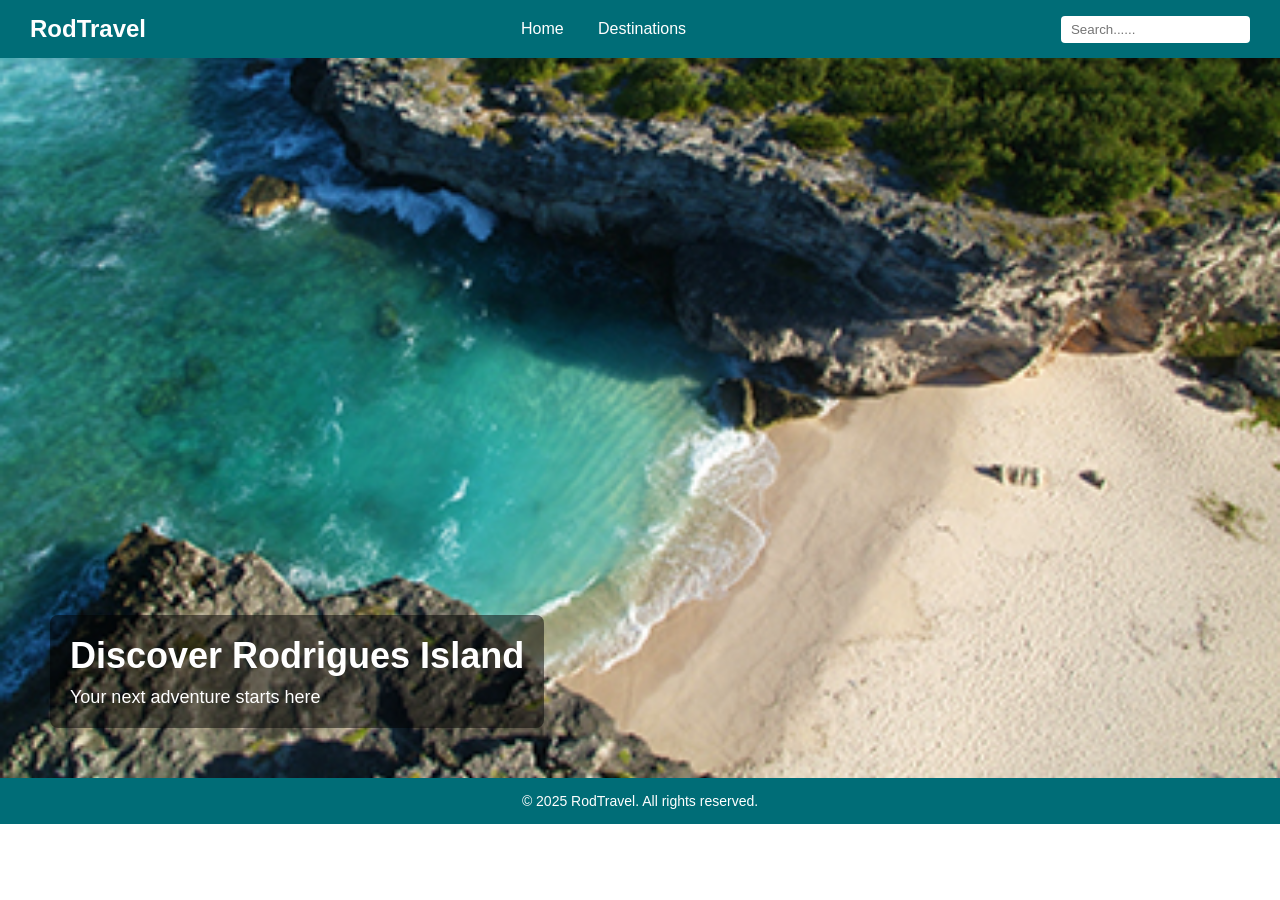
==== index.html @ f431c817 "Add files via upload" ====
<!DOCTYPE html>
<html lang="en">
    <head>
    <meta charset="UTF-8">
    <title>RodTravel</title>
    <link rel="stylesheet" href="style.css">
    </head>
    <body>
        <header class="header">
            <div class="logo">RodTravel</div>
            <nav class="nav">
            <a href="#">Home</a>
            <a href="#">Destinations</a>
        </nav>
        <div class="search">
            <input type="text" placeholder="Search......">
        </div>
        </header>
        <section class="banner">
        <div class="banner-text">
            <h1>Discover Rodrigues Island</h1>
            <p>Your next adventure starts here</p>
        </div>
    </section>
        <footer class="footer">
        <p>© 2025 RodTravel. All rights reserved.</p>
    </footer>
    </body>
</html>
---- style.css ----
*{
    margin: 0;
    padding: 0;
    box-sizing: border-box;
    font-family: Arial, sans-serif;
}


.header {
    display: flex;
    align-items: center;
    justify-content: space-between;
    background-color: #006d77;
    padding: 15px 30px;
    color: white;
}


.logo {
    font-size: 24px;
    font-weight: bold;
}


.nav a {
    color: white;
    text-decoration: none;
    margin: 0 15px;
    font-size: 16px;
}

.nav a:hover {
    text-decoration: underline;
}


.search input {
    padding: 6px 10px;
    border: none;
    border-radius: 4px;
}


.banner {
    height: 80vh;
    background-image: url("rodrigues_island.jpg");
    background-size: cover;
    background-position: center;
    position: relative;
}


.banner-text {
    position: absolute;
    bottom: 50px;
    left: 50px;
    color: white;
    background: rgba(0, 0, 0, 0.5);
    padding: 20px;
    border-radius: 8px;
}

.banner-text h1 {
    font-size: 36px;
}

.banner-text p {
    font-size: 18px;
    margin-top: 10px;
}


.footer {
    background-color: #006d77;
    color: white;
    text-align: center;
    padding: 15px;
    font-size: 14px;
}
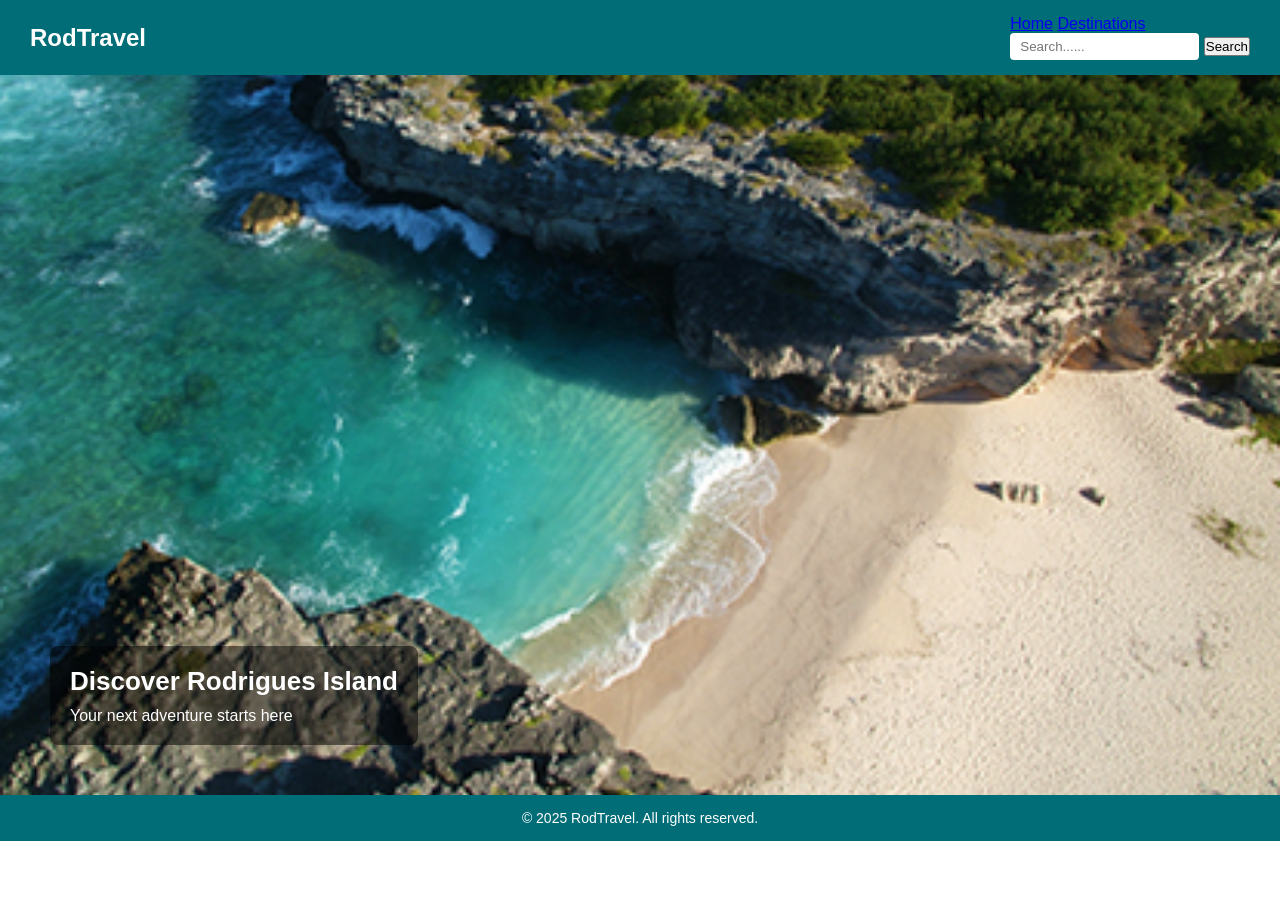
==== commit f251d563: "Add files via upload" ====
--- a/index.html
+++ b/index.html
@@ -8,14 +8,18 @@
     <body>
         <header class="header">
             <div class="logo">RodTravel</div>
-            <nav class="nav">
-            <a href="#">Home</a>
-            <a href="#">Destinations</a>
-        </nav>
+            <nav class="navigation">
+            <a href="*">Home</a>
+            <a href="*">Destinations</a>
+        
         <div class="search">
+            <form class="d-flex">
             <input type="text" placeholder="Search......">
+            <button class="btn btn-outline-success" type="submit">Search</button>
+            </form>
         </div>
         </header>
+    </nav>
         <section class="banner">
         <div class="banner-text">
             <h1>Discover Rodrigues Island</h1>
--- a/style.css
+++ b/style.css
@@ -42,6 +42,7 @@
 
 
 .banner {
+    width: 100%;
     height: 80vh;
     background-image: url("rodrigues_island.jpg");
     background-size: cover;
@@ -61,11 +62,11 @@
 }
 
 .banner-text h1 {
-    font-size: 36px;
+    font-size: 26px;
 }
 
 .banner-text p {
-    font-size: 18px;
+    font-size: 16px;
     margin-top: 10px;
 }
 
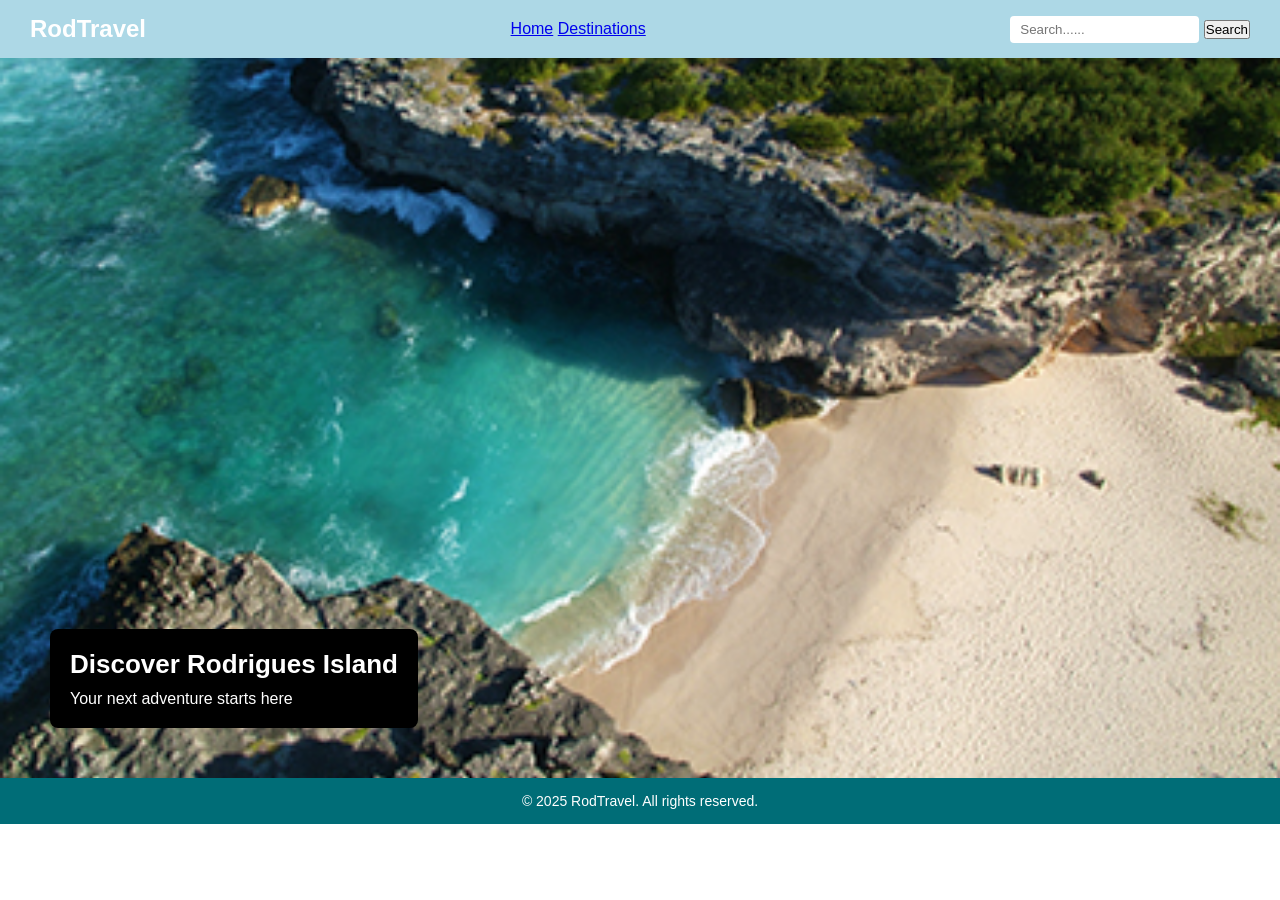
==== commit 72af1cb5: "Add files via upload" ====
--- a/index.html
+++ b/index.html
@@ -11,7 +11,7 @@
             <nav class="navigation">
             <a href="*">Home</a>
             <a href="*">Destinations</a>
-        
+            </nav>
         <div class="search">
             <form class="d-flex">
             <input type="text" placeholder="Search......">
@@ -19,7 +19,7 @@
             </form>
         </div>
         </header>
-    </nav>
+    
         <section class="banner">
         <div class="banner-text">
             <h1>Discover Rodrigues Island</h1>
--- a/style.css
+++ b/style.css
@@ -10,7 +10,7 @@
     display: flex;
     align-items: center;
     justify-content: space-between;
-    background-color: #006d77;
+    background-color: lightblue;
     padding: 15px 30px;
     color: white;
 }
@@ -56,7 +56,7 @@
     bottom: 50px;
     left: 50px;
     color: white;
-    background: rgba(0, 0, 0, 0.5);
+    background: black;
     padding: 20px;
     border-radius: 8px;
 }
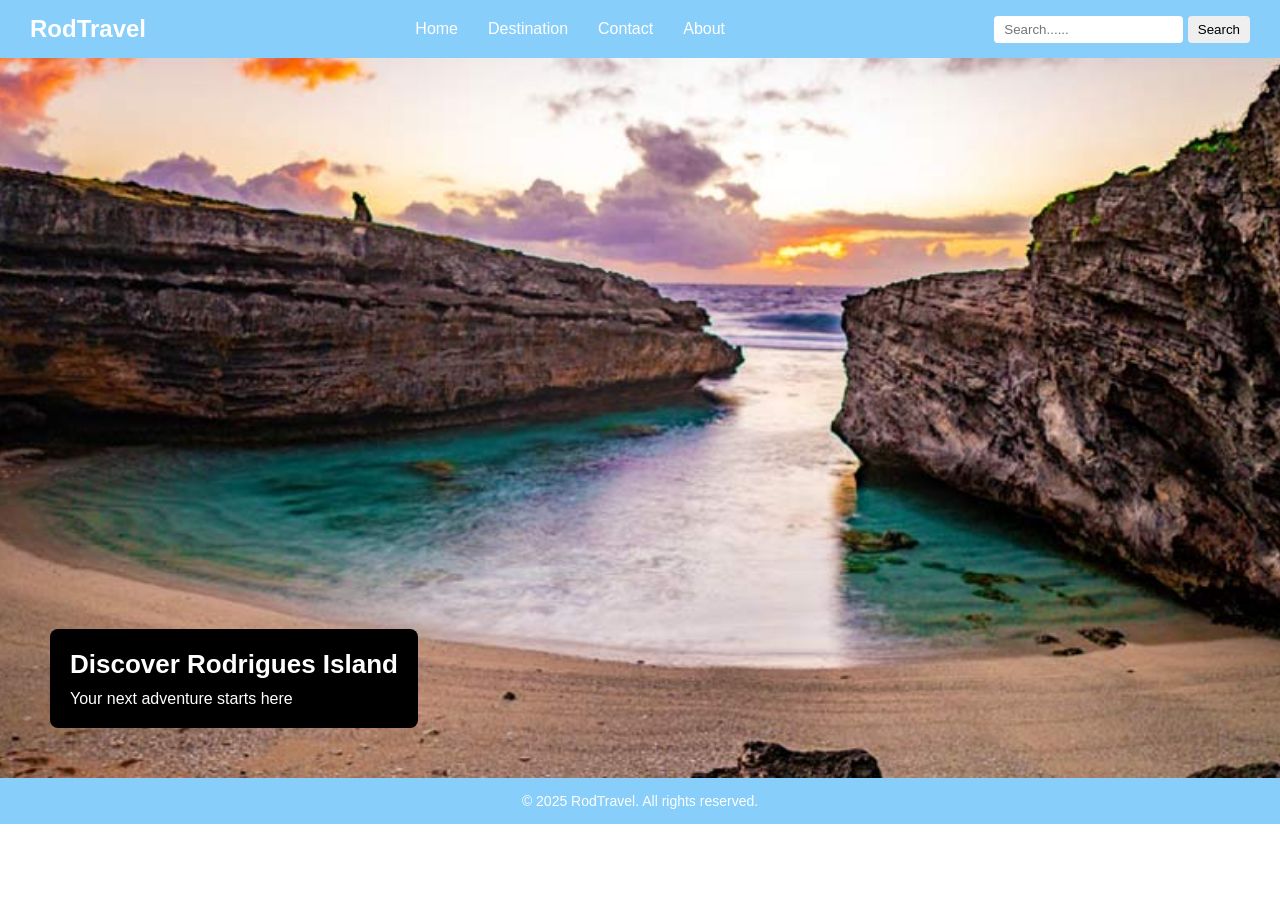
==== commit 3ca2d833: "Add files via upload" ====
--- a/index.html
+++ b/index.html
@@ -3,15 +3,26 @@
     <head>
     <meta charset="UTF-8">
     <title>RodTravel</title>
+    <meta name="viewport" content="width=device-width, initial-scale=1.0">
     <link rel="stylesheet" href="style.css">
     </head>
     <body>
         <header class="header">
             <div class="logo">RodTravel</div>
-            <nav class="navigation">
-            <a href="*">Home</a>
-            <a href="*">Destinations</a>
-            </nav>
+          <ul class="nav">
+  <li class="nav-item">
+    <a class="nav-link" href="index.html">Home</a>
+  </li>
+  <li class="nav-item">
+    <a class="nav-link" href="destination.html">Destination</a>
+  </li>
+  <li class="nav-item">
+    <a class="nav-link" href="contact.html">Contact</a>
+  </li>
+  <li class="nav-item">
+    <a class="nav-link" href="about.html">About</a>
+  </li>
+</ul>
         <div class="search">
             <form class="d-flex">
             <input type="text" placeholder="Search......">
--- a/style.css
+++ b/style.css
@@ -6,21 +6,26 @@
 }
 
 
+
 .header {
     display: flex;
     align-items: center;
     justify-content: space-between;
-    background-color: lightblue;
+    background-color: lightskyblue;
     padding: 15px 30px;
     color: white;
-}
-
+    flex-wrap: wrap; 
+}
 
 .logo {
     font-size: 24px;
     font-weight: bold;
 }
 
+.nav {
+    display: flex;
+    list-style: none;
+}
 
 .nav a {
     color: white;
@@ -32,7 +37,6 @@
 .nav a:hover {
     text-decoration: underline;
 }
-
 
 .search input {
     padding: 6px 10px;
@@ -40,23 +44,30 @@
     border-radius: 4px;
 }
 
+.search button {
+    padding: 6px 10px;
+    border: none;
+    border-radius: 4px;
+    cursor: pointer;
+}
+
+
 
 .banner {
     width: 100%;
     height: 80vh;
-    background-image: url("rodrigues_island.jpg");
+    background-image: url("Rodrigues-Island.jpg");
     background-size: cover;
     background-position: center;
     position: relative;
 }
-
 
 .banner-text {
     position: absolute;
     bottom: 50px;
     left: 50px;
     color: white;
-    background: black;
+    background-color: black;
     padding: 20px;
     border-radius: 8px;
 }
@@ -71,10 +82,130 @@
 }
 
 
+
+.destinations {
+    padding: 40px 30px;
+    background-color: whitesmoke;
+}
+
+.destinations h2 {
+    text-align: center;
+    margin-bottom: 30px;
+    color: black;
+}
+
+.destination-cards {
+    display: grid;
+    grid-template-columns: repeat(auto-fit, minmax(250px, 1fr));
+    gap: 25px;
+}
+
+
+.card-link {
+    text-decoration: none;
+    color: inherit;
+    display: block;
+}
+
+
+.card {
+    background-color: white;
+    border-radius: 10px;
+    overflow: hidden;
+    box-shadow: 0 4px 10px gray;
+    transition: transform 0.3s ease, box-shadow 0.3s ease;
+}
+
+
+.card:hover {
+    transform: translateY(-8px);
+    box-shadow: 0 10px 25px darkgray;
+}
+
+
+.card-image img {
+    width: 100%;
+    height: 180px;
+    object-fit: cover;
+    transition: transform 0.4s ease;
+}
+
+
+.card:hover .card-image img {
+    transform: scale(1.1);
+}
+
+
+.card-header {
+    background-color: lightskyblue;
+    color: white;
+    padding: 15px;
+}
+
+.card-header h3 {
+    font-size: 18px;
+}
+
+
+.card-body {
+    padding: 15px;
+    font-size: 14px;
+    color: dimgray;
+}
+
+
+
 .footer {
-    background-color: #006d77;
+    background-color: lightskyblue;
     color: white;
     text-align: center;
     padding: 15px;
     font-size: 14px;
-}+}
+
+
+
+@media (max-width: 768px) {
+
+    .header {
+        flex-direction: column;
+        align-items: flex-start;
+        gap: 15px;
+    }
+
+    .nav {
+        flex-direction: column;
+        width: 100%;
+    }
+
+    .nav a {
+        margin: 5px 0;
+        font-size: 18px;
+    }
+
+    .search {
+        width: 100%;
+    }
+
+    .search input {
+        width: 100%;
+    }
+
+    .banner {
+        height: 50vh;
+    }
+
+    .banner-text {
+        position: static;
+        margin: 20px;
+        text-align: center;
+    }
+
+    .banner-text h1 {
+        font-size: 22px;
+    }
+
+    .banner-text p {
+        font-size: 14px;
+    }
+}
